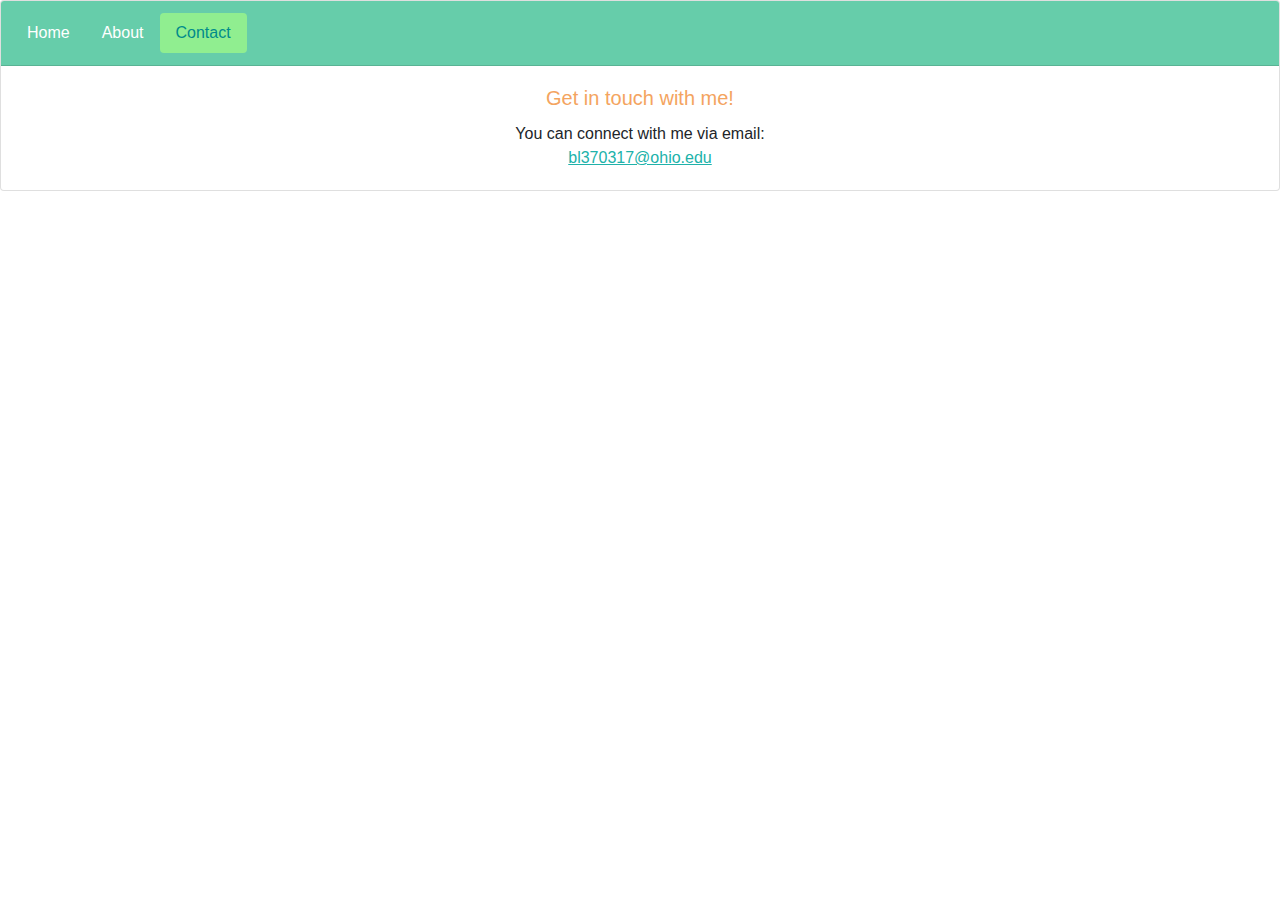
==== contact.html @ 193a4e5d "initial-commit" ====
<!DOCTYPE html>
<html lang="en"> 

<head>
    <title>Lender_2162_Project-7</title>

    <link rel="stylesheet" href="https://stackpath.bootstrapcdn.com/bootstrap/4.4.1/css/bootstrap.min.css" integrity="sha384-Vkoo8x4CGsO3+Hhxv8T/Q5PaXtkKtu6ug5TOeNV6gBiFeWPGFN9MuhOf23Q9Ifjh" crossorigin="anonymous">

    <link rel="stylesheet" href="css/style.css">
</head>

<body>
    <div class="card text-center">
        <div class="card-header">
            <ul class="nav nav-pills card-header-pills">
                <li class="nav-item">
                <a class="nav-link" href="index.html">Home</a>
                </li>
                <li class="nav-item">
                <a class="nav-link" href="about.html">About</a>
                </li>
                <li class="nav-item">
                <a class="nav-link active" href="contact.html">Contact</a>
                </li>
            </ul>
        </div>
        <div class="card-body">
            <h5 class="card-title">Get in touch with me!</h5>
            <p class="card-text">You can connect with me via email: <br> <a class="email" href="mailto:bl370317@ohio.edu">bl370317@ohio.edu</a></p>
        </div>
    </div>

    <script src="https://code.jquery.com/jquery-3.4.1.slim.min.js" integrity="sha384-J6qa4849blE2+poT4WnyKhv5vZF5SrPo0iEjwBvKU7imGFAV0wwj1yYfoRSJoZ+n" crossorigin="anonymous"></script>
    <script src="https://cdn.jsdelivr.net/npm/popper.js@1.16.0/dist/umd/popper.min.js" integrity="sha384-Q6E9RHvbIyZFJoft+2mJbHaEWldlvI9IOYy5n3zV9zzTtmI3UksdQRVvoxMfooAo" crossorigin="anonymous"></script>
    <script src="https://stackpath.bootstrapcdn.com/bootstrap/4.4.1/js/bootstrap.min.js" integrity="sha384-wfSDF2E50Y2D1uUdj0O3uMBJnjuUD4Ih7YwaYd1iqfktj0Uod8GCExl3Og8ifwB6" crossorigin="anonymous"></script>
</body></html>
---- css/style.css ----
.card-header {
    background-color: mediumaquamarine;
}

.nav-pills .nav-link{
    color: white;
}

.nav-pills .nav-link.active {
    background-color: lightgreen;
    color: darkcyan;
}

h5 {
    color: sandybrown;
}

.email {
    color: lightseagreen;
    text-decoration: underline;
}
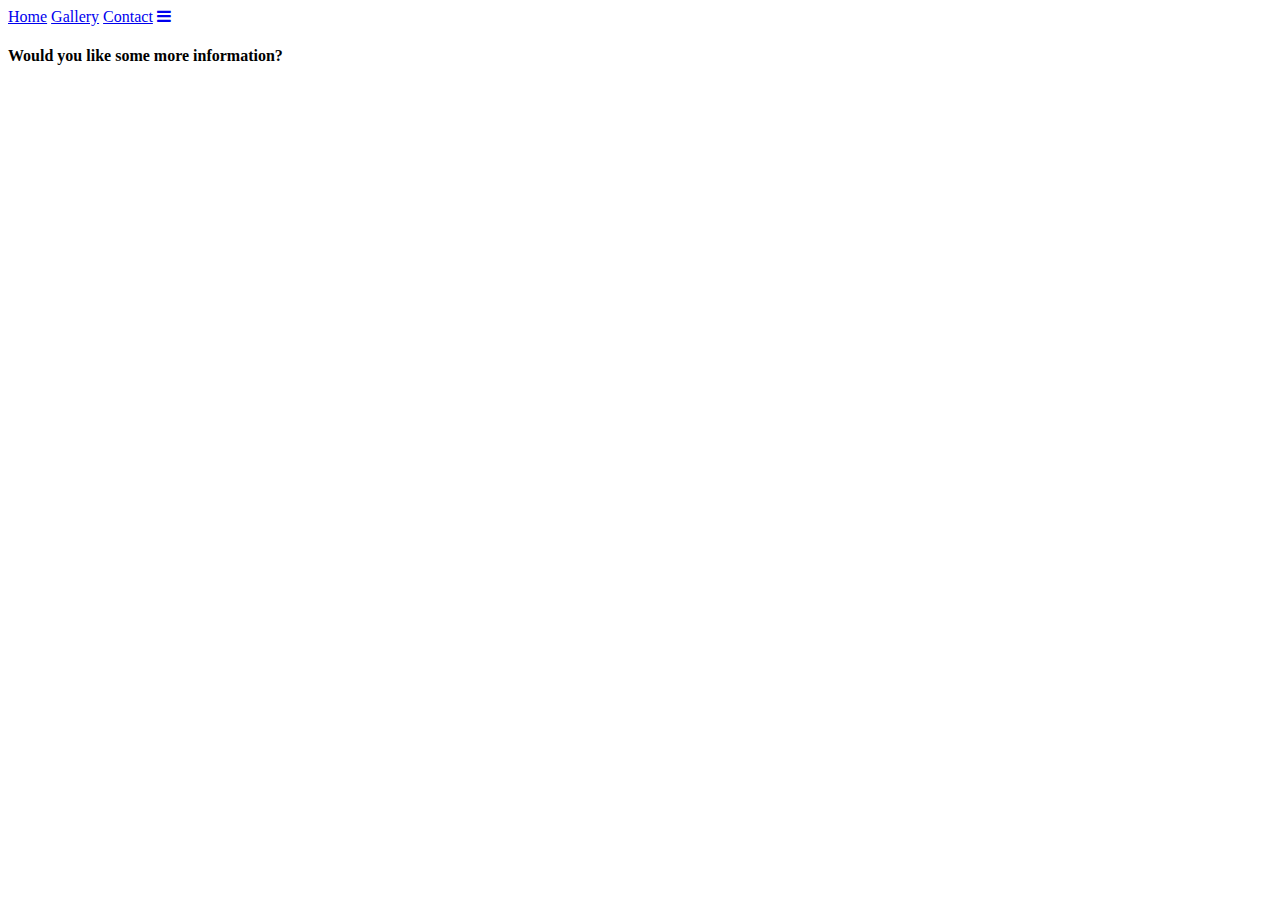
==== commit 878eed3a: "start of contact" ====
--- a/contact.html
+++ b/contact.html
@@ -1,36 +1,31 @@
-<!DOCTYPE html>
-<html lang="en"> 
+<!Doctype html>
+<html lang="en">
 
 <head>
-    <title>Lender_2162_Project-7</title>
-
-    <link rel="stylesheet" href="https://stackpath.bootstrapcdn.com/bootstrap/4.4.1/css/bootstrap.min.css" integrity="sha384-Vkoo8x4CGsO3+Hhxv8T/Q5PaXtkKtu6ug5TOeNV6gBiFeWPGFN9MuhOf23Q9Ifjh" crossorigin="anonymous">
+    <title>Lender_2162_Final Project</title>
 
     <link rel="stylesheet" href="css/style.css">
+    
+    <link href="https://fonts.googleapis.com/css2?family=Baloo+Bhaina+2:wght@400;500;600;700;800&display=swap" rel="stylesheet">
+    
 </head>
 
 <body>
-    <div class="card text-center">
-        <div class="card-header">
-            <ul class="nav nav-pills card-header-pills">
-                <li class="nav-item">
-                <a class="nav-link" href="index.html">Home</a>
-                </li>
-                <li class="nav-item">
-                <a class="nav-link" href="about.html">About</a>
-                </li>
-                <li class="nav-item">
-                <a class="nav-link active" href="contact.html">Contact</a>
-                </li>
-            </ul>
-        </div>
-        <div class="card-body">
-            <h5 class="card-title">Get in touch with me!</h5>
-            <p class="card-text">You can connect with me via email: <br> <a class="email" href="mailto:bl370317@ohio.edu">bl370317@ohio.edu</a></p>
-        </div>
-    </div>
 
-    <script src="https://code.jquery.com/jquery-3.4.1.slim.min.js" integrity="sha384-J6qa4849blE2+poT4WnyKhv5vZF5SrPo0iEjwBvKU7imGFAV0wwj1yYfoRSJoZ+n" crossorigin="anonymous"></script>
-    <script src="https://cdn.jsdelivr.net/npm/popper.js@1.16.0/dist/umd/popper.min.js" integrity="sha384-Q6E9RHvbIyZFJoft+2mJbHaEWldlvI9IOYy5n3zV9zzTtmI3UksdQRVvoxMfooAo" crossorigin="anonymous"></script>
-    <script src="https://stackpath.bootstrapcdn.com/bootstrap/4.4.1/js/bootstrap.min.js" integrity="sha384-wfSDF2E50Y2D1uUdj0O3uMBJnjuUD4Ih7YwaYd1iqfktj0Uod8GCExl3Og8ifwB6" crossorigin="anonymous"></script>
-</body></html>+<link rel="stylesheet" href="https://cdnjs.cloudflare.com/ajax/libs/font-awesome/4.7.0/css/font-awesome.min.css">
+
+<div class="topnav" id="myTopnav">
+  <a href="index.html">Home</a>
+  <a href="gallery.html">Gallery</a>
+  <a href="contact.html" class="active">Contact</a>
+  <a href="javascript:void(0);" class="icon" onclick="myFunction()">
+    <i class="fa fa-bars"></i>
+  </a>
+</div>
+ 
+<h4>Would you like some more information?</h4>
+
+
+</body>
+
+</html>
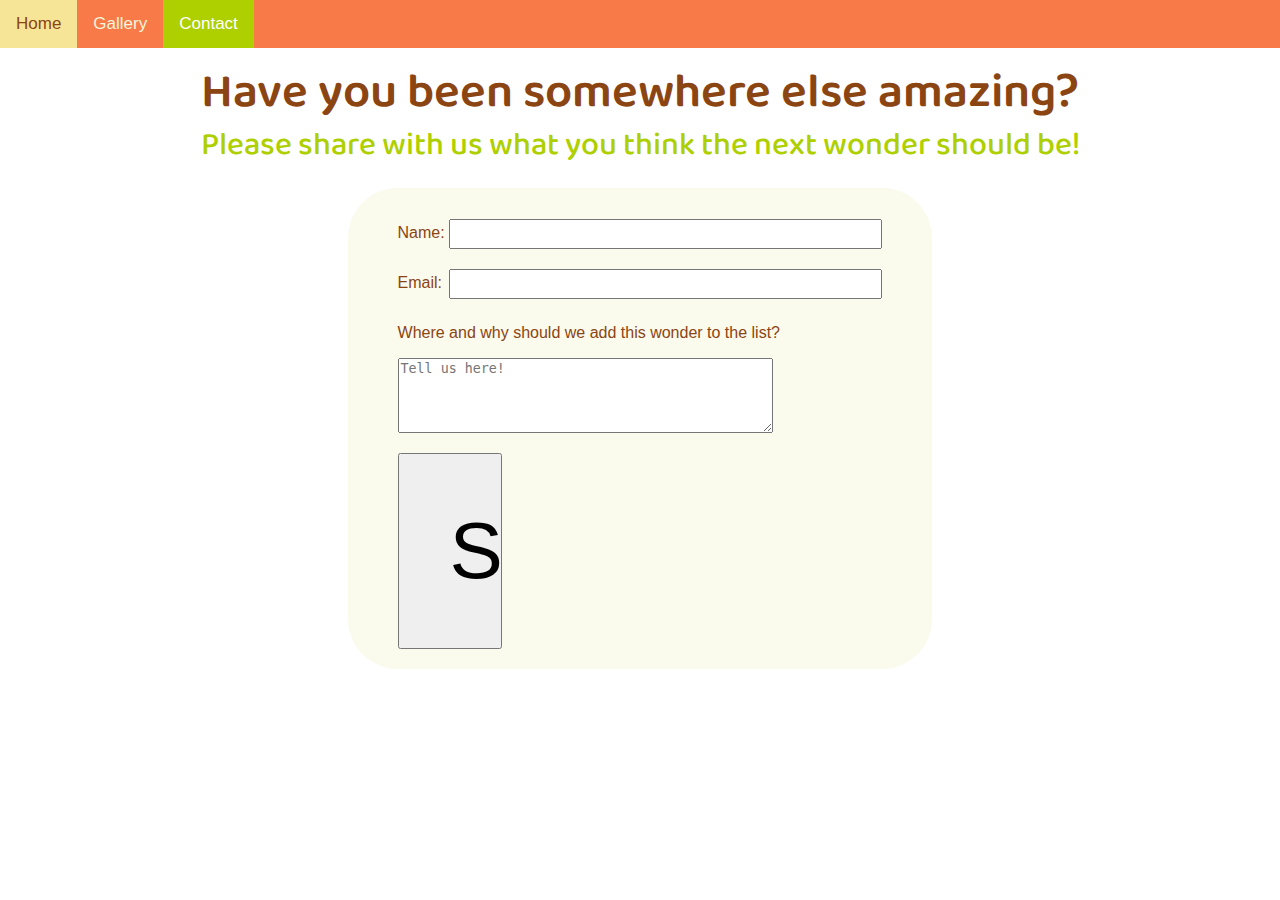
==== commit be21c90d: "pre-validated" ====
--- a/contact.html
+++ b/contact.html
@@ -23,9 +23,38 @@
   </a>
 </div>
  
-<h4>Would you like some more information?</h4>
+<h4>Have you been somewhere else amazing?</h4>
+<p>Please share with us what you think the next wonder should be!</p>
+
+<div class="form-box">
+    <form action="https://formspree.io/xjvabago" method="POST">
+    <div class="form-inside">   
+        <label>
+        Name:
+        <input type="text" name="name" size="51">
+        </label>
+        
+        <label>
+        Email:
+        <input type="email" name="_replyto" size="51">
+        </label>
+    
+        <label>
+        Where and why should we add this wonder to the list?
+        <br><textarea name="message" placeholder="Tell us here!" width="100"></textarea>
+        </label>
+        
+        <input type="submit" value="Send">
+    </div> 
+    <!--close .form-inside-->
+    </form>
+</div>
+<!--close .form-box-->
 
 
+    
+    
+    
+    
 </body>
-
 </html>
--- a/css/style.css
+++ b/css/style.css
@@ -1,21 +1,257 @@
-.card-header {
-    background-color: mediumaquamarine;
-}
-
-.nav-pills .nav-link{
+body {
+    width: 100%;
+    margin: 0px;
+}
+/*---NAV---*/
+.topnav {
+  background-color: #f87a49;
+  overflow: hidden;
+  font-family: sans-serif;
+}
+
+/* Style the links inside the navigation bar */
+.topnav a {
+  float: left;
+  display: block;
+  color: beige;
+  text-align: center;
+  padding: 14px 16px;
+  text-decoration: none;
+  font-size: 17px;
+}
+
+/* Change the color of links on hover */
+.topnav a:hover {
+  background-color: #f6e497;
+  color: saddlebrown;
+}
+
+/* Add an active class to highlight the current page */
+.topnav a.active {
+  background-color: #aecf00;
+  color: white;
+}
+
+/* Hide the link that should open and close the topnav on small screens */
+.topnav .icon {
+  display: none;
+}
+
+
+/*---SLIDESHOW---*/
+* {
+    box-sizing: border-box
+}
+
+h1, h2, h4 {
+    text-align: center;
+    margin: 0px;
+    font-family: 'Baloo Bhaina 2', cursive;
+    font-weight: 600;
+    font-size: 3em;
+    color: beige;
+}
+
+h1 {
+    line-height: 60px;
+}
+
+h2, h4 {
+    color: saddlebrown;
+}
+
+h4 {
+    line-height: 60px;
+    margin-top: 20px;
+}
+
+p {
+    text-align: center;
+    margin: 0px 0px 20px 0px;
+    padding: 0px;
+    font-family: 'Baloo Bhaina 2', cursive;
+    font-weight: 500;
+    font-size: 2em;
+    color: #aecf00;
+    line-height: 40px;
+}
+
+.home-title {
+    display: flex;
+    flex-direction: column;
+    justify-content: center;
+    align-items: center;
+    position: absolute;
+    width: 100%;
+    margin: 250px 0px 0px 0px;
+
+}
+
+img {
+    object-fit: cover;
+    position: relative;
+    width: 100%;
+    z-index: -1;
+}
+
+/* Slideshow container */
+.slideshow-container {
+    max-width: 1000px;
+    position: relative;
+    margin: auto;
+}
+
+/* Hide the images by default */
+.mySlides {
+    display: none;
+}
+
+/* Next & previous buttons */
+.prev,
+.next {
+    cursor: pointer;
+    position: absolute;
+    top: 50%;
+    width: auto;
+    margin-top: -22px;
+    padding: 16px;
     color: white;
-}
-
-.nav-pills .nav-link.active {
-    background-color: lightgreen;
-    color: darkcyan;
-}
-
-h5 {
-    color: sandybrown;
-}
-
-.email {
-    color: lightseagreen;
-    text-decoration: underline;
-}+    font-weight: bold;
+    font-size: 40px;
+    transition: 0.6s ease;
+    border-radius: 0 3px 3px 0;
+    user-select: none;
+}
+
+/* Position the "next button" to the right */
+.next {
+    right: 0;
+    border-radius: 3px 0 0 3px;
+}
+
+/* On hover, add a black background color with a little bit see-through */
+.prev:hover,
+.next:hover {
+    background-color: rgba(0, 0, 0, 0.4);
+    transition: ease-in-out 0.25s;
+}
+
+/* Caption text */
+.text {
+    color: #f2f2f2;
+    font-size: 35px;
+    font-family: 'Baloo Bhaina 2', cursive;
+    padding: 2px 0px;
+    margin-bottom: 20px;
+    position: absolute;
+    bottom: 8px;
+    width: 100%;
+    text-align: center;
+    background-color: rgba(0, 0, 0, .4)
+}
+
+/* Number text (1/3 etc) */
+.numbertext {
+    color: #f2f2f2;
+    font-size: 18px;
+    padding: 8px 12px;
+    position: absolute;
+    top: 0;
+    font-family: sans-serif;
+    background-color: rgba(0, 0, 0, .4)
+}
+
+/* The dots/bullets/indicators */
+.dot {
+    cursor: pointer;
+    height: 15px;
+    width: 15px;
+    margin: 0 2px;
+    background-color: #f6e497;
+    border-radius: 50%;
+    display: inline-block;
+    transition: background-color 0.6s ease;
+}
+
+.active,
+.dot:hover {
+    background-color: sandybrown;
+}
+
+/* Fading animation */
+.fade {
+    -webkit-animation-name: fade;
+    -webkit-animation-duration: 1.5s;
+    animation-name: fade;
+    animation-duration: 1.5s;
+}
+
+/*---FORM---*/
+form {
+    display: flex;
+    justify-content: center;
+    width: 100%;
+    color: saddlebrown;
+}
+
+.form-inside {
+    display: flex;
+    flex-direction: column;
+    align-items: flex-start;
+    background-color: rgba(245,245,220, .5);
+    border-radius: 50px;
+    padding: 20px 50px 20px 50px;
+}
+
+label {
+    font-family: sans-serif;
+    line-height: 50px;
+    font-size: 1em;
+}
+
+input[type=text], input[type=email] {
+    height: 30px;
+}
+
+input[type=email] {
+    margin-left: 3px;
+}
+
+textarea {
+    min-width: 375px;
+    min-height: 75px;
+}
+
+input[type=submit] {
+    width: 60px;
+    padding: 50px 50px;
+    font-size: 5em;
+}
+
+
+
+
+
+
+
+
+
+@-webkit-keyframes fade {
+    from {
+        opacity: .4
+    }
+
+    to {
+        opacity: 1
+    }
+}
+
+@keyframes fade {
+    from {
+        opacity: .4
+    }
+
+    to {
+        opacity: 1
+    }
+}
